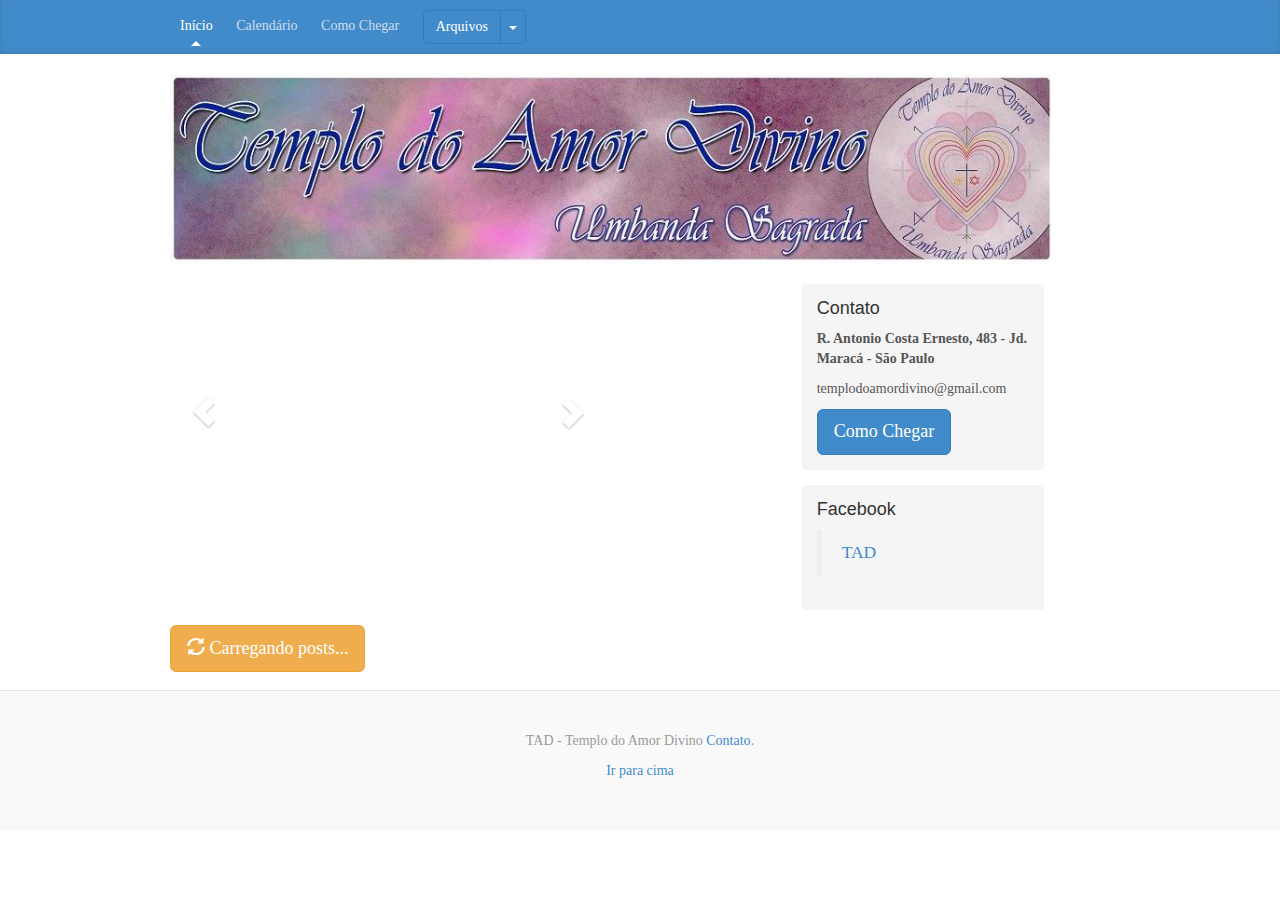
==== index.html @ 960df2a5 "added facebook page plugin" ====
﻿<!DOCTYPE html>
<html>
<head>
    <meta charset="utf-8">
    <meta http-equiv="X-UA-Compatible" content="IE=edge">
    <meta name="viewport" content="target-densitydpi=medium-dpi, width=device-width, initial-scale=1.0, maximum-scale=1.0, minimum-scale=1.0" />
    <meta name="apple-mobile-web-app-capable" content="yes" />
    <meta name="description" content="">
    <meta name="author" content="">

    <title>TAD - Templo do Amor Divino</title>

    <!-- Bootstrap core CSS -->
    <link href="css/bootstrap.min.css" rel="stylesheet">

    <!-- Custom styles for this template -->
    <link href="css/blog.css" rel="stylesheet">
    <link href="css/carousel.css" rel="stylesheet">

    <!-- HTML5 shim and Respond.js IE8 support of HTML5 elements and media queries -->
    <!--[if lt IE 9]>
    <script src="https://oss.maxcdn.com/libs/html5shiv/3.7.0/html5shiv.js"></script>
    <script src="https://oss.maxcdn.com/libs/respond.js/1.4.2/respond.min.js"></script>
    <![endif]-->
</head>

<body>

<div id="fb-root"></div>
<script>(function(d, s, id) {
  var js, fjs = d.getElementsByTagName(s)[0];
  if (d.getElementById(id)) return;
  js = d.createElement(s); js.id = id;
  js.src = "//connect.facebook.net/pt_BR/sdk.js#xfbml=1&version=v2.4&appId=185905244805830";
  fjs.parentNode.insertBefore(js, fjs);
}(document, 'script', 'facebook-jssdk'));</script>
    
<div class="blog-masthead">
    <div class="container">
        <nav class="blog-nav">
            <a class="blog-nav-item active" href="index.html">Início</a>
            <!--<a class="blog-nav-item" href="area-reservada-login.html">Área Reservada</a>-->
            <a class="blog-nav-item" href="calendario.html">Calendário</a>
            <a class="blog-nav-item" href="como-chegar.html">Como Chegar</a>
            <a class="blog-nav-item" href="#">
                <div class="btn-group">
                  <button class="btn btn-primary">Arquivos</button>
                  <button class="btn btn-primary dropdown-toggle" data-toggle="dropdown">
                    <span class="caret"></span>
                  </button>
                  <ul id="archive-list-menu" class="dropdown-menu"></ul>
                </div>               
            </a>
            
        </nav>
    </div>
</div>

<div class="container">

    <div class="blog-header">
        <img id="headerImage" src="images/header.jpg" style="width: 94%" />
    </div>

    <div class="row">
        <div class="col-sm-7">
            <div id="myCarousel" class="carousel slide" data-ride="carousel" style="width: 450px; height: 255px; margin-bottom: 40px;">
                <!-- Indicators -->
                <div class="carousel-inner" style="width: 450px; height: 255px;">
                </div>
                <a class="left carousel-control" href="#myCarousel" data-slide="prev" style="background-image: linear-gradient(to right,rgba(0,0,0,.0001) 0,rgba(0,0,0,0) 100%);">
                    <span class="glyphicon glyphicon-chevron-left" aria-hidden="false"></span>
                </a>
                <a class="right carousel-control" href="#myCarousel" data-slide="next" style="background-image: linear-gradient(to right,rgba(0,0,0,.0001) 0,rgba(0,0,0,0) 100%);">
                    <span class="glyphicon glyphicon-chevron-right" aria-hidden="true"></span>
                </a>
            </div>
        </div>
        <div class="col-sm-3 col-sm-offset-1 blog-sidebar">
            <div class="sidebar-module sidebar-module-inset">
                <h4>Contato</h4>
                <p><b>R. Antonio Costa Ernesto, 483 - Jd. Maracá - São Paulo</b><p class="blog-mail-contact">templodoamordivino@gmail.com</p></p>
                <p><a class="btn btn-lg btn-primary" href="como-chegar.html" role="button">Como Chegar</a></p>
            </div>
            <div class="sidebar-module sidebar-module-inset">
                <h4>Facebook</h4>
                <div class="fb-page" data-href="https://www.facebook.com/tadus" data-small-header="true" data-adapt-container-width="true" data-hide-cover="true" data-show-facepile="false" data-show-posts="false">
                    <div class="fb-xfbml-parse-ignore">
                        <blockquote cite="https://www.facebook.com/tadus">
                            <a href="https://www.facebook.com/tadus">TAD</a>
                        </blockquote>
                    </div>
                </div>
            </div>
        </div>
    </div>
    <div class="row">
        <div class="col-sm-10 blog-main">
            <span class="btn btn-lg btn-warning loading" style="cursor: default; margin-bottom: 1em;"><span class="glyphicon glyphicon-refresh glyphicon-refresh-animate"></span> Carregando posts...</span>
            <div class="blog-posts-container"></div>
        </div>
    </div>

</div>

<div class="blog-footer">
    <p>
        TAD - Templo do Amor Divino <a href="mailto:templodoamordivino@gmail.com">Contato</a>.
    </p>
    <p>
        <a href="#">Ir para cima</a>
    </p>
</div>



<!-- Bootstrap core JavaScript
================================================== -->
<!-- Placed at the end of the document so the pages load faster -->
<script type="text/javascript" src="https://ajax.googleapis.com/ajax/libs/jquery/1.11.0/jquery.min.js"></script>
<script type="text/javascript" src="js/bootstrap.min.js"></script>
<script type="text/javascript" src="js/docs.min.js"></script>
<script type="text/javascript" src="js/jquery.tmpl.min.js"></script>

<script type="text/javascript" src="js/blog.js"></script>
<script type="text/javascript" src="js/service.js"></script>

<!-- Scripts -->
<script type="text/javascript">

    $(function () {
        $('.loading').show();

        tad.Service.getCarouselImageNames()
            .done(function (result) {
                var carouselContainerImages = $('.carousel-inner');
                $.each(result, function (index) {
                    $(carouselContainerImages).append('<div class="item' + (index == 0 ? ' active' : '') + '"><img style="width: 450px; height: 255px" src="images/app/' + this.name + '" /></div>');
                });
            })
            .fail(function (error) {
                alert(error);
            });

        $.get('_blog.tmpl.html', function (template) {
            $('body').append(template);
            tad.Service.getPublicPosts()
                .done(function (posts) {
                    tad.Blog.addPosts(posts.map(function (p) {
                        if (!p.publishedBy || !p.published) {
                            return null;
                        }
                        return {
                            title: p.title,
                            published: p.publishedDateFormat,
                            publishedBy: p.publishedBy.name,
                            content: p.content
                        };
                    }));
                    $('.loading').hide();
                });
        });

        $.get('_archive.tmpl.html', function (template) {
            $('body').append(template);
            tad.Service.getPublicArchives()
                .done(function (archives) {
                    $(archives).each(function (index, a) {
                        $('#archive-template')
                            .tmpl(a)
                            .prependTo('#archive-list-menu')
                            .find('a')
                            .on('click', function () {
                                $('.loading').show();
                                var date = new Date(a.date);
                                tad.Service.getPublicPosts(date.getFullYear(), date.getMonth() + 1)
                                    .done(function (posts) {
                                        $('.loading').hide();
                                        tad.Blog.addPosts(posts.map(function (p) {
                                            return {
                                                title: p.title,
                                                published: p.publishedDateFormat,
                                                publishedBy: p.publishedBy.name,
                                                content: p.content
                                            };
                                        }));
                                    });
                            });
                    });
                });
        });
        
    });

</script>
    
<script type="text/javascript">
  (function(i,s,o,g,r,a,m){i['GoogleAnalyticsObject']=r;i[r]=i[r]||function(){
  (i[r].q=i[r].q||[]).push(arguments)},i[r].l=1*new Date();a=s.createElement(o),
  m=s.getElementsByTagName(o)[0];a.async=1;a.src=g;m.parentNode.insertBefore(a,m)
  })(window,document,'script','//www.google-analytics.com/analytics.js','ga');

  ga('create', 'UA-27107246-1', 'auto');
  ga('send', 'pageview');
</script>

</body>
</html>
---- css/blog.css ----
/*
 * Globals
 */

body {
    font-family: Georgia, "Times New Roman", Times, serif;
    color: #555;
}

h1, .h1,
h2, .h2,
h3, .h3,
h4, .h4,
h5, .h5,
h6, .h6 {
    margin-top: 0;
    font-family: "Helvetica Neue", Helvetica, Arial, sans-serif;
    font-weight: normal;
    color: #333;
}


/*
 * Override Bootstrap's default container.
 */

/* Smartphones (portrait and landscape) ----------- */
@media only screen and (min-device-width : 320px) and (max-device-width : 480px) {
    #headerImage {
        width: 100%;
    }

    .carousel-inner .item img {
        width: 10%;
        height: 50%;
        top: 140px;
    }
}

/* Smartphones (landscape) ----------- */
@media only screen and (min-width : 321px) {
    #headerImage {
        width: 100%;
    }

    .carousel-inner .item img {
        width: 10%;
        height: 50%;
        top: 140px;
    }
}

/* Smartphones (portrait) ----------- */
@media only screen and (max-width : 320px) {
    #headerImage {
        width: 100%;
    }

    .carousel-inner .item img {
        width: 10%;
        height: 50%;
        top: 140px;
    }
}

/* iPads (portrait and landscape) ----------- */
@media only screen and (min-device-width : 768px) and (max-device-width : 1024px) {
    #headerImage {
        width: 100%;
    }
}

/* iPads (landscape) ----------- */
@media only screen and (min-device-width : 768px) and (max-device-width : 1024px) and (orientation : landscape) {
    #headerImage {
        width: 100%;
    }
}

/* iPads (portrait) ----------- */
@media only screen and (min-device-width : 768px) and (max-device-width : 1024px) and (orientation : portrait) {
    #headerImage {
        width: 100%;
    }
}

/* Desktops and laptops ----------- */
@media only screen and (min-width : 1224px) {
    #headerImage {
        width: 100%;
    }
}

/* Large screens ----------- */
@media only screen and (min-width : 1824px) {
    #headerImage {
        width: 100%;
    }
}

/* iPhone 4 ----------- */
@media only screen and (-webkit-min-device-pixel-ratio : 1.5), only screen and (min-device-pixel-ratio : 1.5) {
    #headerImage {
        width: 100%;
    }
}

@media (min-width: 1200px) {
    .container {
        width: 970px;
    }
}

/*
 * Masthead for nav
 */

.blog-masthead {
    background-color: #428bca;
    box-shadow: inset 0 -2px 5px rgba(0,0,0,.1);
}

/* Nav links */
.blog-nav-item {
    position: relative;
    display: inline-block;
    padding: 10px;
    font-weight: 500;
    color: #cdddeb;
}

    .blog-nav-item:hover,
    .blog-nav-item:focus {
        color: #fff;
        text-decoration: none;
    }

/* Active state gets a caret at the bottom */
.blog-nav .active {
    color: #fff;
}

    .blog-nav .active:after {
        position: absolute;
        bottom: 0;
        left: 50%;
        width: 0;
        height: 0;
        margin-left: -5px;
        vertical-align: middle;
        content: " ";
        border-right: 5px solid transparent;
        border-bottom: 5px solid;
        border-left: 5px solid transparent;
    }


/*
 * Blog name and description
 */

.blog-header {
    padding-top: 20px;
    padding-bottom: 20px;
}

.blog-title {
    margin-top: 30px;
    margin-bottom: 0;
    font-size: 60px;
    font-weight: normal;
}

.blog-description {
    font-size: 20px;
    color: #999;
}


/*
 * Main column and sidebar layout
 */

.blog-main {
    font-size: 18px;
    line-height: 1.5;
}

/* Sidebar modules for boxing content */
.sidebar-module {
    padding: 15px;
    margin: 0 -15px 15px;
}

.sidebar-module-inset {
    padding: 15px;
    background-color: #f5f5f5;
    border-radius: 4px;
}

    .sidebar-module-inset p:last-child,
    .sidebar-module-inset ul:last-child,
    .sidebar-module-inset ol:last-child {
        margin-bottom: 0;
    }



/* Pagination */
.pager {
    margin-bottom: 60px;
    text-align: left;
}

    .pager > li > a {
        width: 140px;
        padding: 10px 20px;
        text-align: center;
        border-radius: 30px;
    }


/*
 * Blog posts
 */

.blog-post {
    margin-bottom: 60px;
}

.blog-post-title {
    margin-bottom: 5px;
    font-size: 25px;
}

.blog-post-meta {
    margin-bottom: 20px;
    color: #999;
}

.blog-post-published {
}

.blog-post-publishedBy {
}

.blog-post-content {
    overflow: hidden;
}

    .blog-post-content.collapsed {
        height: 10em;
    }

    .blog-post-content.expanded {
        height: auto;
    }

/*
 * Footer
 */

.blog-footer {
    padding: 40px 0;
    color: #999;
    text-align: center;
    background-color: #f9f9f9;
    border-top: 1px solid #e5e5e5;
}

.blog-mail-contact {
    white-space: nowrap;
    overflow: hidden;
    text-overflow: ellipsis;
}

.messages {
    padding: 1em;
    background-color: #FFCCCC;
    border-radius: 0.5em;
    margin: 1em;
    border: 1px solid #FFAAAA;
    box-shadow: 1px 1px 5px;
    text-align: center;
}

.read-more {
    margin-top: 1em;
}
---- css/carousel.css ----
/* CUSTOMIZE THE NAVBAR
-------------------------------------------------- */

/* Special class on .container surrounding .navbar, used for positioning it into place. */
.navbar-wrapper {
  position: absolute;
  top: 0;
  right: 0;
  left: 0;
  z-index: 20;
}

/* Flip around the padding for proper display in narrow viewports */
.navbar-wrapper .container {
  padding-right: 0;
  padding-left: 0;
}
.navbar-wrapper .navbar {
  padding-right: 15px;
  padding-left: 15px;
}


/* CUSTOMIZE THE CAROUSEL
-------------------------------------------------- */

/* Carousel base class */
.carousel {
  height: 500px;
  margin-bottom: 60px;
}
/* Since positioning the image, we need to help out the caption */
.carousel-caption {
  z-index: 10;
}

/* Declare heights because of positioning of img element */
.carousel .item {
  height: 500px;
  background-color: #777;
}
.carousel-inner > .item > img {
  position: absolute;
  top: 0;
  left: 0;
  min-width: 100%;
  height: 500px;
}

/* RESPONSIVE CSS
-------------------------------------------------- */

@media (min-width: 768px) {

  /* Remove the edge padding needed for mobile */
  .marketing {
    padding-right: 0;
    padding-left: 0;
  }

  /* Navbar positioning foo */
  .navbar-wrapper {
    margin-top: 20px;
  }
  .navbar-wrapper .container {
    padding-right: 15px;
    padding-left:  15px;
  }
  .navbar-wrapper .navbar {
    padding-right: 0;
    padding-left:  0;
  }

  /* The navbar becomes detached from the top, so we round the corners */
  .navbar-wrapper .navbar {
    border-radius: 4px;
  }

  /* Bump up size of carousel content */
  .carousel-caption p {
    margin-bottom: 20px;
    font-size: 21px;
    line-height: 1.4;
  }

  .featurette-heading {
    font-size: 50px;
  }
}

@media (min-width: 992px) {
  .featurette-heading {
    margin-top: 120px;
  }
}
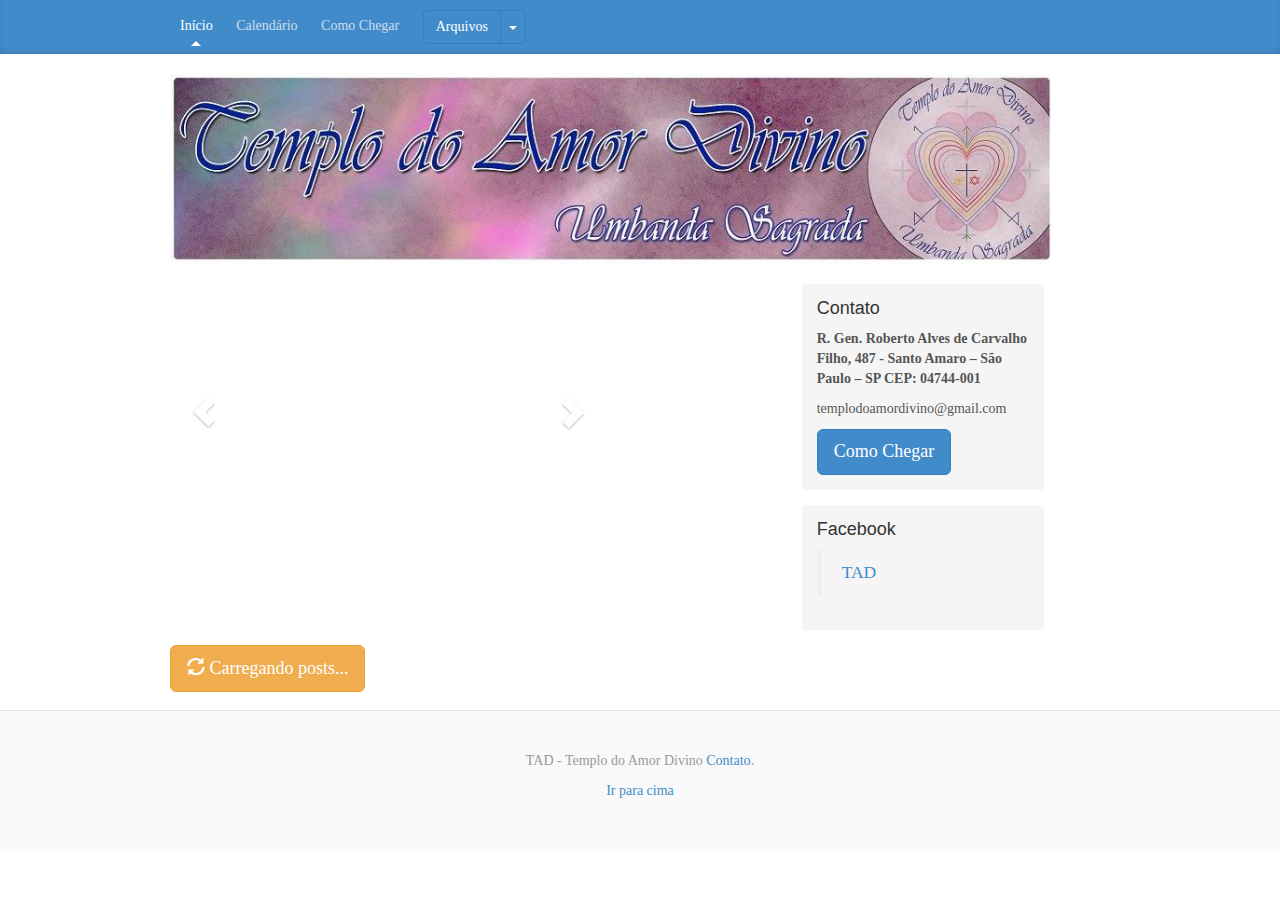
==== commit a47bb105: "change address location" ====
--- a/index.html
+++ b/index.html
@@ -1,4 +1,4 @@
-﻿<!DOCTYPE html>
+<!DOCTYPE html>
 <html>
 <head>
     <meta charset="utf-8">
@@ -22,6 +22,14 @@
     <script src="https://oss.maxcdn.com/libs/html5shiv/3.7.0/html5shiv.js"></script>
     <script src="https://oss.maxcdn.com/libs/respond.js/1.4.2/respond.min.js"></script>
     <![endif]-->
+    
+    <style>
+        .sharrre .button {
+            float:left;
+            width:60px;
+        }      
+    </style>
+        
 </head>
 
 <body>
@@ -34,12 +42,11 @@
   js.src = "//connect.facebook.net/pt_BR/sdk.js#xfbml=1&version=v2.4&appId=185905244805830";
   fjs.parentNode.insertBefore(js, fjs);
 }(document, 'script', 'facebook-jssdk'));</script>
-    
+
 <div class="blog-masthead">
     <div class="container">
         <nav class="blog-nav">
             <a class="blog-nav-item active" href="index.html">Início</a>
-            <!--<a class="blog-nav-item" href="area-reservada-login.html">Área Reservada</a>-->
             <a class="blog-nav-item" href="calendario.html">Calendário</a>
             <a class="blog-nav-item" href="como-chegar.html">Como Chegar</a>
             <a class="blog-nav-item" href="#">
@@ -79,15 +86,15 @@
         <div class="col-sm-3 col-sm-offset-1 blog-sidebar">
             <div class="sidebar-module sidebar-module-inset">
                 <h4>Contato</h4>
-                <p><b>R. Antonio Costa Ernesto, 483 - Jd. Maracá - São Paulo</b><p class="blog-mail-contact">templodoamordivino@gmail.com</p></p>
+                <p><b>R. Gen. Roberto Alves de Carvalho Filho, 487 - Santo Amaro – São Paulo – SP CEP: 04744-001</b><p class="blog-mail-contact">templodoamordivino@gmail.com</p>
                 <p><a class="btn btn-lg btn-primary" href="como-chegar.html" role="button">Como Chegar</a></p>
             </div>
             <div class="sidebar-module sidebar-module-inset">
                 <h4>Facebook</h4>
-                <div class="fb-page" data-href="https://www.facebook.com/tadus" data-small-header="true" data-adapt-container-width="true" data-hide-cover="true" data-show-facepile="false" data-show-posts="false">
+                <div class="fb-page" data-href="https://www.facebook.com/tadumbanda" data-small-header="true" data-adapt-container-width="true" data-hide-cover="true" data-show-facepile="false" data-show-posts="false">
                     <div class="fb-xfbml-parse-ignore">
-                        <blockquote cite="https://www.facebook.com/tadus">
-                            <a href="https://www.facebook.com/tadus">TAD</a>
+                        <blockquote cite="https://www.facebook.com/tadumbanda">
+                            <a href="https://www.facebook.com/tadumbanda">TAD</a>
                         </blockquote>
                     </div>
                 </div>
@@ -112,8 +119,6 @@
     </p>
 </div>
 
-
-
 <!-- Bootstrap core JavaScript
 ================================================== -->
 <!-- Placed at the end of the document so the pages load faster -->
@@ -121,6 +126,7 @@
 <script type="text/javascript" src="js/bootstrap.min.js"></script>
 <script type="text/javascript" src="js/docs.min.js"></script>
 <script type="text/javascript" src="js/jquery.tmpl.min.js"></script>
+<script type="text/javascript" src="js/jquery.sharrre.js"></script>
 
 <script type="text/javascript" src="js/blog.js"></script>
 <script type="text/javascript" src="js/service.js"></script>
@@ -151,6 +157,7 @@
                             return null;
                         }
                         return {
+                            id: p.id,
                             title: p.title,
                             published: p.publishedDateFormat,
                             publishedBy: p.publishedBy.name,
@@ -178,6 +185,7 @@
                                         $('.loading').hide();
                                         tad.Blog.addPosts(posts.map(function (p) {
                                             return {
+                                                id: p.id,
                                                 title: p.title,
                                                 published: p.publishedDateFormat,
                                                 publishedBy: p.publishedBy.name,
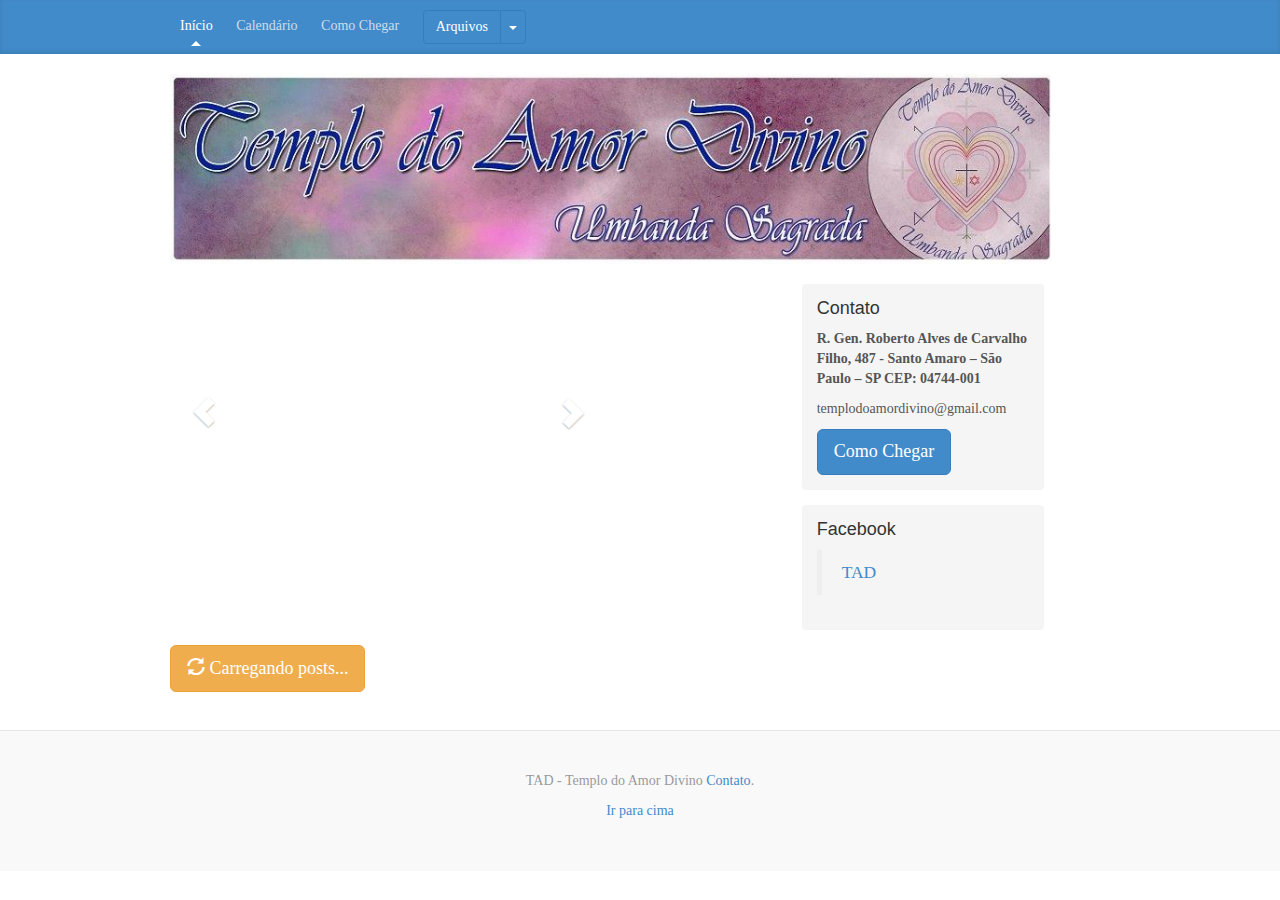
==== commit c168121b: "added paging handle behavior" ====
--- a/index.html
+++ b/index.html
@@ -1,4 +1,4 @@
-<!DOCTYPE html>
+﻿<!DOCTYPE html>
 <html>
 <head>
     <meta charset="utf-8">
@@ -22,25 +22,25 @@
     <script src="https://oss.maxcdn.com/libs/html5shiv/3.7.0/html5shiv.js"></script>
     <script src="https://oss.maxcdn.com/libs/respond.js/1.4.2/respond.min.js"></script>
     <![endif]-->
-    
+
     <style>
         .sharrre .button {
             float:left;
             width:60px;
-        }      
+        }
     </style>
-        
+
 </head>
 
 <body>
 
 <div id="fb-root"></div>
 <script>(function(d, s, id) {
-  var js, fjs = d.getElementsByTagName(s)[0];
-  if (d.getElementById(id)) return;
-  js = d.createElement(s); js.id = id;
-  js.src = "//connect.facebook.net/pt_BR/sdk.js#xfbml=1&version=v2.4&appId=185905244805830";
-  fjs.parentNode.insertBefore(js, fjs);
+    var js, fjs = d.getElementsByTagName(s)[0];
+    if (d.getElementById(id)) return;
+    js = d.createElement(s); js.id = id;
+    js.src = "//connect.facebook.net/pt_BR/sdk.js#xfbml=1&version=v2.4&appId=185905244805830";
+    fjs.parentNode.insertBefore(js, fjs);
 }(document, 'script', 'facebook-jssdk'));</script>
 
 <div class="blog-masthead">
@@ -51,19 +51,23 @@
             <a class="blog-nav-item" href="como-chegar.html">Como Chegar</a>
             <a class="blog-nav-item" href="#">
                 <div class="btn-group">
-                  <button class="btn btn-primary">Arquivos</button>
-                  <button class="btn btn-primary dropdown-toggle" data-toggle="dropdown">
-                    <span class="caret"></span>
-                  </button>
-                  <ul id="archive-list-menu" class="dropdown-menu"></ul>
-                </div>               
+                    <button class="btn btn-primary">Arquivos</button>
+                    <button class="btn btn-primary dropdown-toggle" data-toggle="dropdown">
+                        <span class="caret"></span>
+                    </button>
+                    <ul id="archive-list-menu" class="dropdown-menu"></ul>
+                </div>
             </a>
-            
+
         </nav>
     </div>
 </div>
 
 <div class="container">
+
+    <input type="hidden" id="filterArchiveYear" value=""/>
+    <input type="hidden" id="filterArchiveMonth" value=""/>
+    <input type="hidden" id="searchCurrentPage" value="1"/>
 
     <div class="blog-header">
         <img id="headerImage" src="images/header.jpg" style="width: 94%" />
@@ -71,9 +75,9 @@
 
     <div class="row">
         <div class="col-sm-7">
-            <div id="myCarousel" class="carousel slide" data-ride="carousel" style="width: 450px; height: 255px; margin-bottom: 40px;">
+            <div id="myCarousel" class="carousel slide" data-ride="carousel" style="height: 255px; margin-bottom: 40px;">
                 <!-- Indicators -->
-                <div class="carousel-inner" style="width: 450px; height: 255px;">
+                <div class="carousel-inner" style="height: 255px;">
                 </div>
                 <a class="left carousel-control" href="#myCarousel" data-slide="prev" style="background-image: linear-gradient(to right,rgba(0,0,0,.0001) 0,rgba(0,0,0,0) 100%);">
                     <span class="glyphicon glyphicon-chevron-left" aria-hidden="false"></span>
@@ -105,9 +109,11 @@
         <div class="col-sm-10 blog-main">
             <span class="btn btn-lg btn-warning loading" style="cursor: default; margin-bottom: 1em;"><span class="glyphicon glyphicon-refresh glyphicon-refresh-animate"></span> Carregando posts...</span>
             <div class="blog-posts-container"></div>
+            <a id="previousButton" class="btn btn-lg btn-primary" style="float: left; display: none;" href="#" role="button">Anterior</a>
+            <a id="nextButton" class="btn btn-lg btn-primary" style="float: right; display: none;" href="#" role="button">Próximo</a>
         </div>
     </div>
-
+    <div class="row"><br/></div>
 </div>
 
 <div class="blog-footer">
@@ -137,79 +143,154 @@
     $(function () {
         $('.loading').show();
 
+        $('#previousButton').on('click', function () {
+            $('.loading').show();
+
+            var currentPage = parseInt($("#searchCurrentPage").val());
+            currentPage = currentPage - 1;
+
+            var archiveYearFilter = $("#filterArchiveYear").val();
+            var archiveMonthFilter = $("#filterArchiveMonth").val();
+
+            tad.Service.getPublicPosts(archiveYearFilter, archiveMonthFilter, currentPage)
+                    .done(function (postPageableResult) {
+                        console.log(postPageableResult);
+                        var posts = postPageableResult.posts;
+                        $("#searchCurrentPage").val(postPageableResult.pageNumber);
+                        $('#previousButton').css('display', postPageableResult.hasPrevious ? 'block' : 'none');
+                        $('#nextButton').css('display', postPageableResult.hasNext ? 'block' : 'none');
+
+                        tad.Blog.addPosts(posts.map(function (p) {
+                            if (!p.publishedBy || !p.published) {
+                                return null;
+                            }
+                            return {
+                                id: p.id,
+                                title: p.title,
+                                published: p.publishedDateFormat,
+                                publishedBy: p.publishedBy.name,
+                                content: p.content
+                            };
+                        }));
+                        $('.loading').hide();
+                    });
+        });
+
+        $('#nextButton').on('click', function () {
+            $('.loading').show();
+
+            var currentPage = parseInt($("#searchCurrentPage").val());
+            currentPage = currentPage + 1;
+
+            var archiveYearFilter = $("#filterArchiveYear").val();
+            var archiveMonthFilter = $("#filterArchiveMonth").val();
+
+            tad.Service.getPublicPosts(archiveYearFilter, archiveMonthFilter, currentPage)
+                    .done(function (postPageableResult) {
+                        var posts = postPageableResult.posts;
+                        $("#searchCurrentPage").val(postPageableResult.pageNumber);
+                        $('#previousButton').css('display', postPageableResult.hasPrevious ? 'block' : 'none');
+                        $('#nextButton').css('display', postPageableResult.hasNext ? 'block' : 'none');
+
+                        tad.Blog.addPosts(posts.map(function (p) {
+                            if (!p.publishedBy || !p.published) {
+                                return null;
+                            }
+                            return {
+                                id: p.id,
+                                title: p.title,
+                                published: p.publishedDateFormat,
+                                publishedBy: p.publishedBy.name,
+                                content: p.content
+                            };
+                        }));
+                        $('.loading').hide();
+                    });
+        });
+
         tad.Service.getCarouselImageNames()
-            .done(function (result) {
-                var carouselContainerImages = $('.carousel-inner');
-                $.each(result, function (index) {
-                    $(carouselContainerImages).append('<div class="item' + (index == 0 ? ' active' : '') + '"><img style="width: 450px; height: 255px" src="images/app/' + this.name + '" /></div>');
+                .done(function (result) {
+                    var carouselContainerImages = $('.carousel-inner');
+                    $.each(result, function (index) {
+                        $(carouselContainerImages).append('<div class="item' + (index == 0 ? ' active' : '') + '"><img style="width: 450px; height: 255px" src="images/app/' + this.name + '" /></div>');
+                    });
+                })
+                .fail(function (error) {
+                    alert(error);
                 });
-            })
-            .fail(function (error) {
-                alert(error);
-            });
 
         $.get('_blog.tmpl.html', function (template) {
             $('body').append(template);
             tad.Service.getPublicPosts()
-                .done(function (posts) {
-                    tad.Blog.addPosts(posts.map(function (p) {
-                        if (!p.publishedBy || !p.published) {
-                            return null;
-                        }
-                        return {
-                            id: p.id,
-                            title: p.title,
-                            published: p.publishedDateFormat,
-                            publishedBy: p.publishedBy.name,
-                            content: p.content
-                        };
-                    }));
-                    $('.loading').hide();
-                });
+                    .done(function (postPageableResult) {
+                        var posts = postPageableResult.posts;
+                        $("#searchCurrentPage").val(postPageableResult.pageNumber);
+                        $('#previousButton').css('display', postPageableResult.hasPrevious ? 'block' : 'none');
+                        $('#nextButton').css('display', postPageableResult.hasNext ? 'block' : 'none');
+
+                        tad.Blog.addPosts(posts.map(function (p) {
+                            if (!p.publishedBy || !p.published) {
+                                return null;
+                            }
+                            return {
+                                id: p.id,
+                                title: p.title,
+                                published: p.publishedDateFormat,
+                                publishedBy: p.publishedBy.name,
+                                content: p.content
+                            };
+                        }));
+                        $('.loading').hide();
+                    });
         });
 
         $.get('_archive.tmpl.html', function (template) {
             $('body').append(template);
             tad.Service.getPublicArchives()
-                .done(function (archives) {
-                    $(archives).each(function (index, a) {
-                        $('#archive-template')
-                            .tmpl(a)
-                            .prependTo('#archive-list-menu')
-                            .find('a')
-                            .on('click', function () {
-                                $('.loading').show();
-                                var date = new Date(a.date);
-                                tad.Service.getPublicPosts(date.getFullYear(), date.getMonth() + 1)
-                                    .done(function (posts) {
-                                        $('.loading').hide();
-                                        tad.Blog.addPosts(posts.map(function (p) {
-                                            return {
-                                                id: p.id,
-                                                title: p.title,
-                                                published: p.publishedDateFormat,
-                                                publishedBy: p.publishedBy.name,
-                                                content: p.content
-                                            };
-                                        }));
+                    .done(function (archives) {
+                        $(archives).each(function (index, a) {
+                            $('#archive-template')
+                                    .tmpl(a)
+                                    .prependTo('#archive-list-menu')
+                                    .find('a')
+                                    .on('click', function () {
+                                        $('.loading').show();
+                                        var date = new Date(a.date);
+                                        tad.Service.getPublicPosts(date.getFullYear(), date.getMonth() + 1)
+                                                .done(function (postPageableResult) {
+                                                    var posts = postPageableResult.posts;
+                                                    $("#searchCurrentPage").val(postPageableResult.pageNumber);
+                                                    $('#previousButton').css('display', postPageableResult.hasPrevious ? 'block' : 'none');
+                                                    $('#nextButton').css('display', postPageableResult.hasNext ? 'block' : 'none');
+
+                                                    $('.loading').hide();
+                                                    tad.Blog.addPosts(posts.map(function (p) {
+                                                        return {
+                                                            id: p.id,
+                                                            title: p.title,
+                                                            published: p.publishedDateFormat,
+                                                            publishedBy: p.publishedBy.name,
+                                                            content: p.content
+                                                        };
+                                                    }));
+                                                });
                                     });
-                            });
-                    });
-                });
-        });
-        
+                        });
+                    });
+        });
+
     });
 
 </script>
-    
+
 <script type="text/javascript">
-  (function(i,s,o,g,r,a,m){i['GoogleAnalyticsObject']=r;i[r]=i[r]||function(){
-  (i[r].q=i[r].q||[]).push(arguments)},i[r].l=1*new Date();a=s.createElement(o),
-  m=s.getElementsByTagName(o)[0];a.async=1;a.src=g;m.parentNode.insertBefore(a,m)
-  })(window,document,'script','//www.google-analytics.com/analytics.js','ga');
-
-  ga('create', 'UA-27107246-1', 'auto');
-  ga('send', 'pageview');
+    (function(i,s,o,g,r,a,m){i['GoogleAnalyticsObject']=r;i[r]=i[r]||function(){
+                (i[r].q=i[r].q||[]).push(arguments)},i[r].l=1*new Date();a=s.createElement(o),
+            m=s.getElementsByTagName(o)[0];a.async=1;a.src=g;m.parentNode.insertBefore(a,m)
+    })(window,document,'script','//www.google-analytics.com/analytics.js','ga');
+
+    ga('create', 'UA-27107246-1', 'auto');
+    ga('send', 'pageview');
 </script>
 
 </body>
--- a/css/blog.css
+++ b/css/blog.css
@@ -30,6 +30,35 @@
         width: 100%;
     }
 
+    #myCarousel {
+        width: 360px;
+    }
+    
+    .carousel-inner {
+        width: 360px;
+    }
+    
+    .carousel-inner .item img {
+        width: 360%;
+        height: 50%;
+        top: 140px;
+    }
+}
+
+/* Smartphones (landscape) ----------- */
+@media only screen and (min-width : 321px) {
+    #headerImage {
+        width: 100%;
+    }
+
+    #myCarousel {
+        width: 360px;
+    }
+
+    .carousel-inner {
+        width: 360px;
+    }
+    
     .carousel-inner .item img {
         width: 10%;
         height: 50%;
@@ -37,30 +66,25 @@
     }
 }
 
-/* Smartphones (landscape) ----------- */
-@media only screen and (min-width : 321px) {
-    #headerImage {
-        width: 100%;
-    }
-
-    .carousel-inner .item img {
-        width: 10%;
-        height: 50%;
-        top: 140px;
-    }
-}
-
 /* Smartphones (portrait) ----------- */
 @media only screen and (max-width : 320px) {
     #headerImage {
         width: 100%;
     }
 
-    .carousel-inner .item img {
-        width: 10%;
-        height: 50%;
-        top: 140px;
-    }
+    #myCarousel {
+        width: 360px;
+    }
+    
+    .carousel-inner {
+        width: 360px;
+    }
+    
+        .carousel-inner .item img {
+            width: 10%;
+            height: 50%;
+            top: 140px;
+        }
 }
 
 /* iPads (portrait and landscape) ----------- */
@@ -68,6 +92,12 @@
     #headerImage {
         width: 100%;
     }
+    #myCarousel {
+        width: 450px;
+    }
+    .carousel-inner {
+        width: 450px;
+    }
 }
 
 /* iPads (landscape) ----------- */
@@ -75,6 +105,12 @@
     #headerImage {
         width: 100%;
     }
+    #myCarousel {
+        width: 450px;
+    }
+    .carousel-inner {
+        width: 450px;
+    }
 }
 
 /* iPads (portrait) ----------- */
@@ -82,12 +118,24 @@
     #headerImage {
         width: 100%;
     }
+    #myCarousel {
+        width: 450px;
+    }
+    .carousel-inner {
+        width: 450px;
+    }
 }
 
 /* Desktops and laptops ----------- */
 @media only screen and (min-width : 1224px) {
     #headerImage {
         width: 100%;
+    }
+    #myCarousel {
+        width: 450px;
+    }
+    .carousel-inner {
+        width: 450px;
     }
 }
 
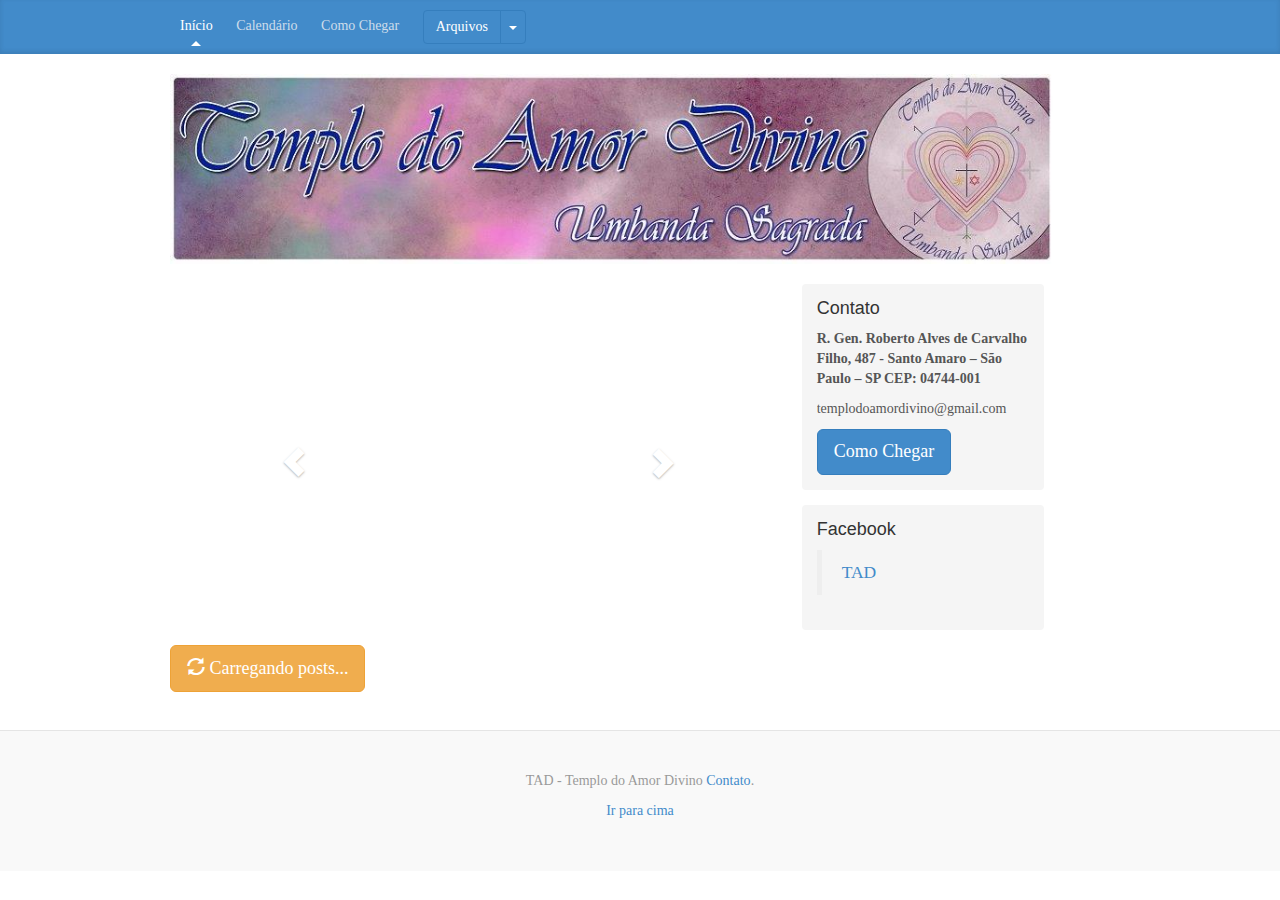
==== commit 9c442a78: "small fixes" ====
--- a/index.html
+++ b/index.html
@@ -103,6 +103,16 @@
                     </div>
                 </div>
             </div>
+            <!--
+            <div class="sidebar-module sidebar-module-inset">
+                <h4>Newsletter</h4>
+                <div class="input-group">
+                    <input type="text" class="form-control" placeholder="Nome...">
+                    <input type="text" class="form-control" placeholder="e-Mail...">
+                    <button class="btn btn-default" type="button">Registre-se</button>
+                </div>
+            </div>
+            -->
         </div>
     </div>
     <div class="row">
@@ -154,7 +164,6 @@
 
             tad.Service.getPublicPosts(archiveYearFilter, archiveMonthFilter, currentPage)
                     .done(function (postPageableResult) {
-                        console.log(postPageableResult);
                         var posts = postPageableResult.posts;
                         $("#searchCurrentPage").val(postPageableResult.pageNumber);
                         $('#previousButton').css('display', postPageableResult.hasPrevious ? 'block' : 'none');
--- a/css/blog.css
+++ b/css/blog.css
@@ -33,11 +33,11 @@
     #myCarousel {
         width: 360px;
     }
-    
-    .carousel-inner {
-        width: 360px;
-    }
-    
+
+    .carousel-inner {
+        width: 360px;
+    }
+
     .carousel-inner .item img {
         width: 360%;
         height: 50%;
@@ -58,7 +58,7 @@
     .carousel-inner {
         width: 360px;
     }
-    
+
     .carousel-inner .item img {
         width: 10%;
         height: 50%;
@@ -75,16 +75,16 @@
     #myCarousel {
         width: 360px;
     }
-    
-    .carousel-inner {
-        width: 360px;
-    }
-    
-        .carousel-inner .item img {
-            width: 10%;
-            height: 50%;
-            top: 140px;
-        }
+
+    .carousel-inner {
+        width: 360px;
+    }
+
+    .carousel-inner .item img {
+        width: 10%;
+        height: 50%;
+        top: 140px;
+    }
 }
 
 /* iPads (portrait and landscape) ----------- */
@@ -133,6 +133,8 @@
     }
     #myCarousel {
         width: 450px;
+        margin-left: 90px;
+        margin-top: 50px;
     }
     .carousel-inner {
         width: 450px;
@@ -177,30 +179,30 @@
     color: #cdddeb;
 }
 
-    .blog-nav-item:hover,
-    .blog-nav-item:focus {
-        color: #fff;
-        text-decoration: none;
-    }
+.blog-nav-item:hover,
+.blog-nav-item:focus {
+    color: #fff;
+    text-decoration: none;
+}
 
 /* Active state gets a caret at the bottom */
 .blog-nav .active {
     color: #fff;
 }
 
-    .blog-nav .active:after {
-        position: absolute;
-        bottom: 0;
-        left: 50%;
-        width: 0;
-        height: 0;
-        margin-left: -5px;
-        vertical-align: middle;
-        content: " ";
-        border-right: 5px solid transparent;
-        border-bottom: 5px solid;
-        border-left: 5px solid transparent;
-    }
+.blog-nav .active:after {
+    position: absolute;
+    bottom: 0;
+    left: 50%;
+    width: 0;
+    height: 0;
+    margin-left: -5px;
+    vertical-align: middle;
+    content: " ";
+    border-right: 5px solid transparent;
+    border-bottom: 5px solid;
+    border-left: 5px solid transparent;
+}
 
 
 /*
@@ -246,11 +248,11 @@
     border-radius: 4px;
 }
 
-    .sidebar-module-inset p:last-child,
-    .sidebar-module-inset ul:last-child,
-    .sidebar-module-inset ol:last-child {
-        margin-bottom: 0;
-    }
+.sidebar-module-inset p:last-child,
+.sidebar-module-inset ul:last-child,
+.sidebar-module-inset ol:last-child {
+    margin-bottom: 0;
+}
 
 
 
@@ -260,12 +262,12 @@
     text-align: left;
 }
 
-    .pager > li > a {
-        width: 140px;
-        padding: 10px 20px;
-        text-align: center;
-        border-radius: 30px;
-    }
+.pager > li > a {
+    width: 140px;
+    padding: 10px 20px;
+    text-align: center;
+    border-radius: 30px;
+}
 
 
 /*
@@ -296,13 +298,13 @@
     overflow: hidden;
 }
 
-    .blog-post-content.collapsed {
-        height: 10em;
-    }
-
-    .blog-post-content.expanded {
-        height: auto;
-    }
+.blog-post-content.collapsed {
+    height: 10em;
+}
+
+.blog-post-content.expanded {
+    height: auto;
+}
 
 /*
  * Footer
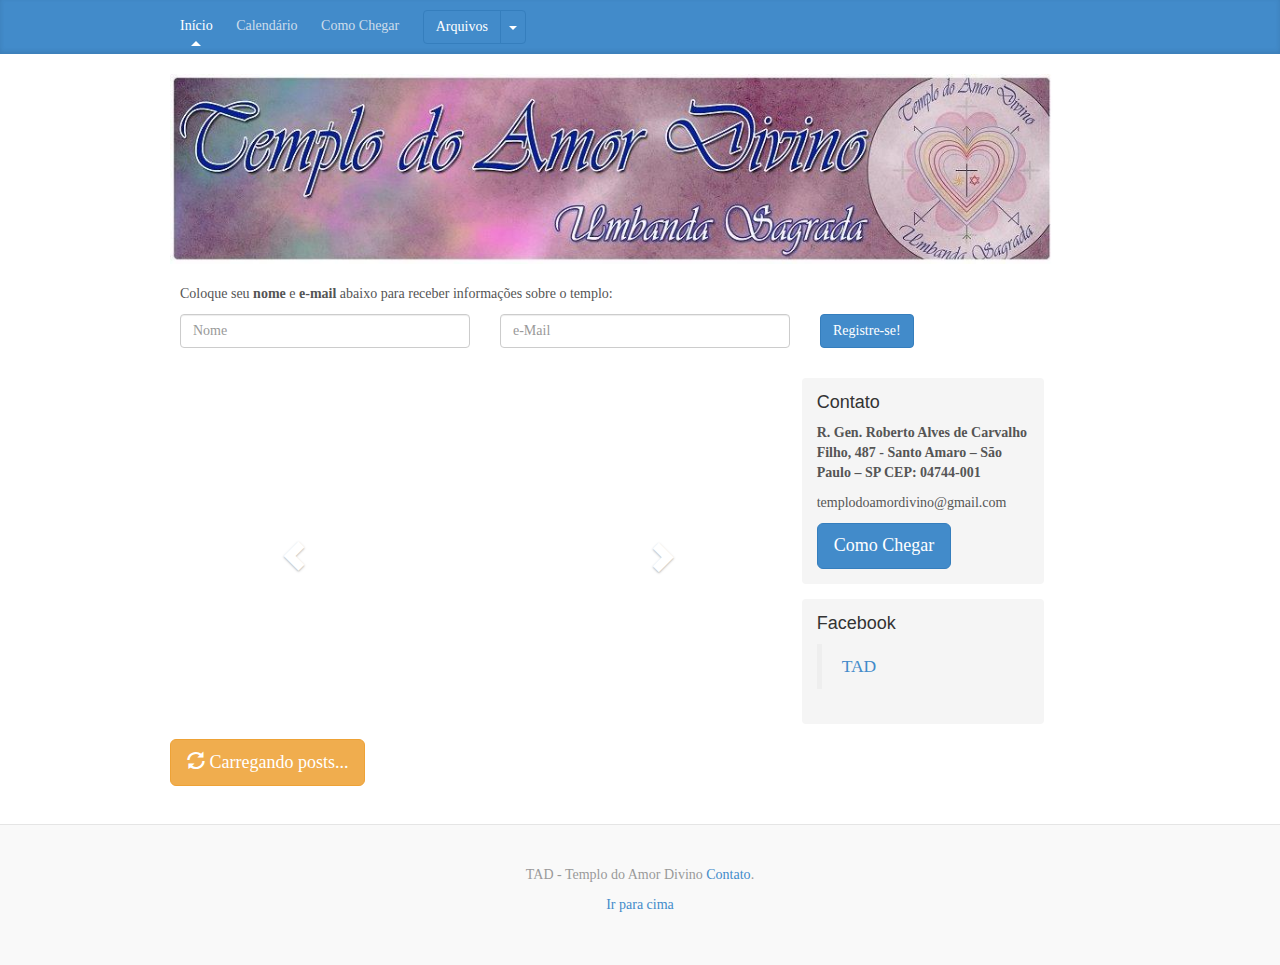
==== commit 0beab59e: "added newsletter form registration" ====
--- a/index.html
+++ b/index.html
@@ -22,25 +22,25 @@
     <script src="https://oss.maxcdn.com/libs/html5shiv/3.7.0/html5shiv.js"></script>
     <script src="https://oss.maxcdn.com/libs/respond.js/1.4.2/respond.min.js"></script>
     <![endif]-->
-
+    
     <style>
         .sharrre .button {
             float:left;
             width:60px;
-        }
+        }      
     </style>
-
+        
 </head>
 
 <body>
 
 <div id="fb-root"></div>
 <script>(function(d, s, id) {
-    var js, fjs = d.getElementsByTagName(s)[0];
-    if (d.getElementById(id)) return;
-    js = d.createElement(s); js.id = id;
-    js.src = "//connect.facebook.net/pt_BR/sdk.js#xfbml=1&version=v2.4&appId=185905244805830";
-    fjs.parentNode.insertBefore(js, fjs);
+  var js, fjs = d.getElementsByTagName(s)[0];
+  if (d.getElementById(id)) return;
+  js = d.createElement(s); js.id = id;
+  js.src = "//connect.facebook.net/pt_BR/sdk.js#xfbml=1&version=v2.4&appId=185905244805830";
+  fjs.parentNode.insertBefore(js, fjs);
 }(document, 'script', 'facebook-jssdk'));</script>
 
 <div class="blog-masthead">
@@ -51,14 +51,14 @@
             <a class="blog-nav-item" href="como-chegar.html">Como Chegar</a>
             <a class="blog-nav-item" href="#">
                 <div class="btn-group">
-                    <button class="btn btn-primary">Arquivos</button>
-                    <button class="btn btn-primary dropdown-toggle" data-toggle="dropdown">
-                        <span class="caret"></span>
-                    </button>
-                    <ul id="archive-list-menu" class="dropdown-menu"></ul>
-                </div>
+                  <button class="btn btn-primary">Arquivos</button>
+                  <button class="btn btn-primary dropdown-toggle" data-toggle="dropdown">
+                    <span class="caret"></span>
+                  </button>
+                  <ul id="archive-list-menu" class="dropdown-menu"></ul>
+                </div>               
             </a>
-
+            
         </nav>
     </div>
 </div>
@@ -68,11 +68,29 @@
     <input type="hidden" id="filterArchiveYear" value=""/>
     <input type="hidden" id="filterArchiveMonth" value=""/>
     <input type="hidden" id="searchCurrentPage" value="1"/>
-
+    
     <div class="blog-header">
         <img id="headerImage" src="images/header.jpg" style="width: 94%" />
     </div>
 
+    <div style="margin-left: 10px; margin-bottom: 30px;">
+        <div class="row" style="margin-bottom: 10px;">
+            <div class="col-sm-8"><span>Coloque seu <b>nome</b> e <b>e-mail</b> abaixo para receber informações sobre o templo:</span></div>
+        </div>
+        <div class="row">
+            <div class="col-sm-4">
+                <input id="newsletterUserName" type="text" class="form-control" placeholder="Nome">
+            </div>
+            <div class="col-sm-4">
+                <input id="newsletterUserMail" type="text" class="form-control" placeholder="e-Mail">
+            </div>
+            <div class="col-sm-1">
+                <button id="newsletterRegisterButton" class="btn btn-primary" type="button">Registre-se!</button>
+                <span id="newsletterLoading" class="btn btn-lg btn-warning loading" style="cursor: default; margin-bottom: 1em; display: none;"><span class="glyphicon glyphicon-refresh glyphicon-refresh-animate"></span> Registrando...</span>
+            </div>
+        </div>
+    </div>
+    
     <div class="row">
         <div class="col-sm-7">
             <div id="myCarousel" class="carousel slide" data-ride="carousel" style="height: 255px; margin-bottom: 40px;">
@@ -152,154 +170,197 @@
 
     $(function () {
         $('.loading').show();
+        $('#newsletterLoading').hide();
+        
+        $("#newsletterRegisterButton").on('click', function () { 
+
+            var name = $("#newsletterUserName").val();
+            if (name == null || name.length == 0){
+                alert('Por favor, digite o seu nome.');
+                return;
+            }
+
+            var email = $("#newsletterUserMail").val();
+            if (email == null || email.length == 0){
+                alert('Por favor, digite o seu e-mail.');
+                return;
+            }
+            var re = /^(([^<>()\[\]\\.,;:\s@"]+(\.[^<>()\[\]\\.,;:\s@"]+)*)|(".+"))@((\[[0-9]{1,3}\.[0-9]{1,3}\.[0-9]{1,3}\.[0-9]{1,3}])|(([a-zA-Z\-0-9]+\.)+[a-zA-Z]{2,}))$/;
+            if (!re.test(email)){
+                alert('Por favor, digite um e-mail válido.');
+                return;
+            }
+
+            $('#newsletterLoading').show();
+            $.ajax({
+                url: 'http://www.temploamordivino.com.br:7139/newsletters',
+                type: 'POST',
+                async: true,
+                contentType: 'application/json; charset=utf-8',
+                dataType: 'json',
+                data: JSON.stringify({ name: name, email: email })
+            }).fail(function (ex) {
+                $('#newsletterLoading').hide();
+                var httpStatus = ex.statusCode();
+                if (httpStatus.status === 200) {
+                    alert("Agradecemos pelo seu registro em nossa newsletter.");
+                    $("#newsletterUserName").val("");
+                    $("#newsletterUserMail").val("");
+                } else if (httpStatus.status === 400) {
+                    alert(ex.responseText);
+                } else {
+                    alert("Ocorreu um problema ao registrar o seu nome/e-mail em nossa newsletter. Tente novamente mais tarde.");
+                }
+            });
+        });
 
         $('#previousButton').on('click', function () {
             $('.loading').show();
-
+            
             var currentPage = parseInt($("#searchCurrentPage").val());
             currentPage = currentPage - 1;
-
+            
             var archiveYearFilter = $("#filterArchiveYear").val();
-            var archiveMonthFilter = $("#filterArchiveMonth").val();
-
+            var archiveMonthFilter = $("#filterArchiveMonth").val();            
+            
             tad.Service.getPublicPosts(archiveYearFilter, archiveMonthFilter, currentPage)
-                    .done(function (postPageableResult) {
-                        var posts = postPageableResult.posts;
-                        $("#searchCurrentPage").val(postPageableResult.pageNumber);
-                        $('#previousButton').css('display', postPageableResult.hasPrevious ? 'block' : 'none');
-                        $('#nextButton').css('display', postPageableResult.hasNext ? 'block' : 'none');
-
-                        tad.Blog.addPosts(posts.map(function (p) {
-                            if (!p.publishedBy || !p.published) {
-                                return null;
-                            }
-                            return {
-                                id: p.id,
-                                title: p.title,
-                                published: p.publishedDateFormat,
-                                publishedBy: p.publishedBy.name,
-                                content: p.content
-                            };
-                        }));
-                        $('.loading').hide();
-                    });
+                .done(function (postPageableResult) {
+                    var posts = postPageableResult.posts;
+                    $("#searchCurrentPage").val(postPageableResult.pageNumber);
+                    $('#previousButton').css('display', postPageableResult.hasPrevious ? 'block' : 'none');
+                    $('#nextButton').css('display', postPageableResult.hasNext ? 'block' : 'none');
+                
+                    tad.Blog.addPosts(posts.map(function (p) {
+                        if (!p.publishedBy || !p.published) {
+                            return null;
+                        }
+                        return {
+                            id: p.id,
+                            title: p.title,
+                            published: p.publishedDateFormat,
+                            publishedBy: p.publishedBy.name,
+                            content: p.content
+                        };
+                    }));
+                    $('.loading').hide();
+                });            
         });
-
+        
         $('#nextButton').on('click', function () {
             $('.loading').show();
-
+            
             var currentPage = parseInt($("#searchCurrentPage").val());
             currentPage = currentPage + 1;
-
+            
             var archiveYearFilter = $("#filterArchiveYear").val();
-            var archiveMonthFilter = $("#filterArchiveMonth").val();
-
+            var archiveMonthFilter = $("#filterArchiveMonth").val();            
+            
             tad.Service.getPublicPosts(archiveYearFilter, archiveMonthFilter, currentPage)
-                    .done(function (postPageableResult) {
-                        var posts = postPageableResult.posts;
-                        $("#searchCurrentPage").val(postPageableResult.pageNumber);
-                        $('#previousButton').css('display', postPageableResult.hasPrevious ? 'block' : 'none');
-                        $('#nextButton').css('display', postPageableResult.hasNext ? 'block' : 'none');
-
-                        tad.Blog.addPosts(posts.map(function (p) {
-                            if (!p.publishedBy || !p.published) {
-                                return null;
-                            }
-                            return {
-                                id: p.id,
-                                title: p.title,
-                                published: p.publishedDateFormat,
-                                publishedBy: p.publishedBy.name,
-                                content: p.content
-                            };
-                        }));
-                        $('.loading').hide();
-                    });
-        });
-
+                .done(function (postPageableResult) {
+                    var posts = postPageableResult.posts;
+                    $("#searchCurrentPage").val(postPageableResult.pageNumber);
+                    $('#previousButton').css('display', postPageableResult.hasPrevious ? 'block' : 'none');
+                    $('#nextButton').css('display', postPageableResult.hasNext ? 'block' : 'none');
+                
+                    tad.Blog.addPosts(posts.map(function (p) {
+                        if (!p.publishedBy || !p.published) {
+                            return null;
+                        }
+                        return {
+                            id: p.id,
+                            title: p.title,
+                            published: p.publishedDateFormat,
+                            publishedBy: p.publishedBy.name,
+                            content: p.content
+                        };
+                    }));
+                    $('.loading').hide();
+                });            
+        });        
+        
         tad.Service.getCarouselImageNames()
-                .done(function (result) {
-                    var carouselContainerImages = $('.carousel-inner');
-                    $.each(result, function (index) {
-                        $(carouselContainerImages).append('<div class="item' + (index == 0 ? ' active' : '') + '"><img style="width: 450px; height: 255px" src="images/app/' + this.name + '" /></div>');
-                    });
-                })
-                .fail(function (error) {
-                    alert(error);
+            .done(function (result) {
+                var carouselContainerImages = $('.carousel-inner');
+                $.each(result, function (index) {
+                    $(carouselContainerImages).append('<div class="item' + (index == 0 ? ' active' : '') + '"><img style="width: 450px; height: 255px" src="images/app/' + this.name + '" /></div>');
                 });
+            })
+            .fail(function (error) {
+                alert(error);
+            });
 
         $.get('_blog.tmpl.html', function (template) {
             $('body').append(template);
             tad.Service.getPublicPosts()
-                    .done(function (postPageableResult) {
-                        var posts = postPageableResult.posts;
-                        $("#searchCurrentPage").val(postPageableResult.pageNumber);
-                        $('#previousButton').css('display', postPageableResult.hasPrevious ? 'block' : 'none');
-                        $('#nextButton').css('display', postPageableResult.hasNext ? 'block' : 'none');
-
-                        tad.Blog.addPosts(posts.map(function (p) {
-                            if (!p.publishedBy || !p.published) {
-                                return null;
-                            }
-                            return {
-                                id: p.id,
-                                title: p.title,
-                                published: p.publishedDateFormat,
-                                publishedBy: p.publishedBy.name,
-                                content: p.content
-                            };
-                        }));
-                        $('.loading').hide();
-                    });
+                .done(function (postPageableResult) {
+                    var posts = postPageableResult.posts;
+                    $("#searchCurrentPage").val(postPageableResult.pageNumber);
+                    $('#previousButton').css('display', postPageableResult.hasPrevious ? 'block' : 'none');
+                    $('#nextButton').css('display', postPageableResult.hasNext ? 'block' : 'none');
+                
+                    tad.Blog.addPosts(posts.map(function (p) {
+                        if (!p.publishedBy || !p.published) {
+                            return null;
+                        }
+                        return {
+                            id: p.id,
+                            title: p.title,
+                            published: p.publishedDateFormat,
+                            publishedBy: p.publishedBy.name,
+                            content: p.content
+                        };
+                    }));
+                    $('.loading').hide();
+                });
         });
 
         $.get('_archive.tmpl.html', function (template) {
             $('body').append(template);
             tad.Service.getPublicArchives()
-                    .done(function (archives) {
-                        $(archives).each(function (index, a) {
-                            $('#archive-template')
-                                    .tmpl(a)
-                                    .prependTo('#archive-list-menu')
-                                    .find('a')
-                                    .on('click', function () {
-                                        $('.loading').show();
-                                        var date = new Date(a.date);
-                                        tad.Service.getPublicPosts(date.getFullYear(), date.getMonth() + 1)
-                                                .done(function (postPageableResult) {
-                                                    var posts = postPageableResult.posts;
-                                                    $("#searchCurrentPage").val(postPageableResult.pageNumber);
-                                                    $('#previousButton').css('display', postPageableResult.hasPrevious ? 'block' : 'none');
-                                                    $('#nextButton').css('display', postPageableResult.hasNext ? 'block' : 'none');
-
-                                                    $('.loading').hide();
-                                                    tad.Blog.addPosts(posts.map(function (p) {
-                                                        return {
-                                                            id: p.id,
-                                                            title: p.title,
-                                                            published: p.publishedDateFormat,
-                                                            publishedBy: p.publishedBy.name,
-                                                            content: p.content
-                                                        };
-                                                    }));
-                                                });
+                .done(function (archives) {
+                    $(archives).each(function (index, a) {
+                        $('#archive-template')
+                            .tmpl(a)
+                            .prependTo('#archive-list-menu')
+                            .find('a')
+                            .on('click', function () {
+                                $('.loading').show();
+                                var date = new Date(a.date);
+                                tad.Service.getPublicPosts(date.getFullYear(), date.getMonth() + 1)
+                                    .done(function (postPageableResult) {
+                                        var posts = postPageableResult.posts;
+                                        $("#searchCurrentPage").val(postPageableResult.pageNumber);
+                                        $('#previousButton').css('display', postPageableResult.hasPrevious ? 'block' : 'none');
+                                        $('#nextButton').css('display', postPageableResult.hasNext ? 'block' : 'none');
+                                    
+                                        $('.loading').hide();
+                                        tad.Blog.addPosts(posts.map(function (p) {
+                                            return {
+                                                id: p.id,
+                                                title: p.title,
+                                                published: p.publishedDateFormat,
+                                                publishedBy: p.publishedBy.name,
+                                                content: p.content
+                                            };
+                                        }));
                                     });
-                        });
+                            });
                     });
+                });
         });
-
+        
     });
 
 </script>
-
+    
 <script type="text/javascript">
-    (function(i,s,o,g,r,a,m){i['GoogleAnalyticsObject']=r;i[r]=i[r]||function(){
-                (i[r].q=i[r].q||[]).push(arguments)},i[r].l=1*new Date();a=s.createElement(o),
-            m=s.getElementsByTagName(o)[0];a.async=1;a.src=g;m.parentNode.insertBefore(a,m)
-    })(window,document,'script','//www.google-analytics.com/analytics.js','ga');
-
-    ga('create', 'UA-27107246-1', 'auto');
-    ga('send', 'pageview');
+  (function(i,s,o,g,r,a,m){i['GoogleAnalyticsObject']=r;i[r]=i[r]||function(){
+  (i[r].q=i[r].q||[]).push(arguments)},i[r].l=1*new Date();a=s.createElement(o),
+  m=s.getElementsByTagName(o)[0];a.async=1;a.src=g;m.parentNode.insertBefore(a,m)
+  })(window,document,'script','//www.google-analytics.com/analytics.js','ga');
+
+  ga('create', 'UA-27107246-1', 'auto');
+  ga('send', 'pageview');
 </script>
 
 </body>
